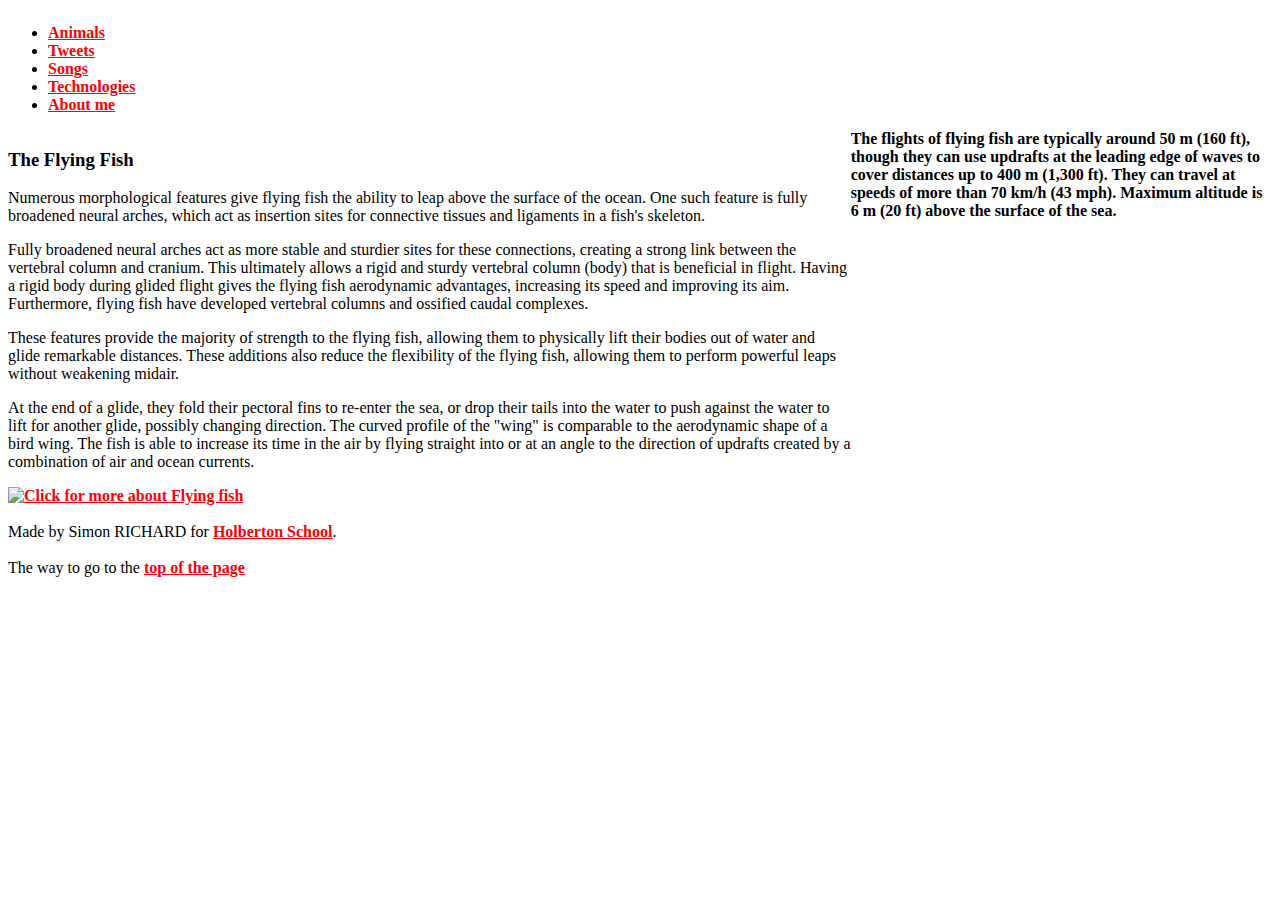
==== index.html @ a1e6789c "first commit - 23.02.2022" ====
<!DOCTYPE html>
<html lang="en">
<head>
    <meta charset="UTF-8">
    <meta http-equiv="X-UA-Compatible" content="IE=edge">
    <meta name="viewport" content="width=device-width, initial-scale=1.0">
    <link href="https://apply.holbertonschool.com/level2/school.css" rel="stylesheet">
    <link href="styles.css" rel="stylesheet">
    <title>Animals</title>
</head>

<body class="works_on_smartphone">

    <header>
        <nav>
            <ul>               
                <li><a href="index.html">Animals</a></li>
                <li><a href="tweets.html">Tweets</a></li>
                <li><a href="songs.html">Songs</a></li>
                <li><a href="technologies.html">Technologies</a></li>
                <li><a href="about_me.html">About me</a></li>              
            </ul>
        </nav>
    </header>
    
    <main>
        <article>
            <h3>The Flying Fish</h3>
            <p>
                Numerous morphological features give flying fish the ability to leap above the surface of the ocean. One such feature is fully broadened neural arches, which act as insertion sites for connective tissues and ligaments in a fish's skeleton.
            </p>
            <p>
                Fully broadened neural arches act as more stable and sturdier sites for these connections, creating a strong link between the vertebral column and cranium. This ultimately allows a rigid and sturdy vertebral column (body) that is beneficial in flight. 
                Having a rigid body during glided flight gives the flying fish aerodynamic advantages, increasing its speed and improving its aim. Furthermore, flying fish have developed vertebral columns and ossified caudal complexes.
            </p>
            <p>
                These features provide the majority of strength to the flying fish, allowing them to physically lift their bodies out of water and glide remarkable distances. These additions also reduce the flexibility of the flying fish, allowing them to perform powerful leaps without weakening midair.
            </p>
            <p>
                At the end of a glide, they fold their pectoral fins to re-enter the sea, or drop their tails into the water to push against the water to lift for another glide, possibly changing direction. The curved profile of the "wing" is comparable to the aerodynamic shape of a bird wing. 
                The fish is able to increase its time in the air by flying straight into or at an angle to the direction of updrafts created by a combination of air and ocean currents.
            </p>
            <a id="picture" href="https://en.wikipedia.org/wiki/Flying_fish"> <img src="https://external-preview.redd.it/scNxACbGCpE5iWK9KZ0ji5mFTL_87zUfI4LAnuXPtZY.jpg?width=960&crop=smart&auto=webp&s=fa91d7cde90d7dad461d02e442afb53abe045323" title="Click for more about Flying fish"/></a>
        </article>

        <aside><strong>
            The flights of flying fish are typically around 50 m (160 ft), though they can use updrafts at the leading edge of waves to cover distances up to 400 m (1,300 ft). They can travel at speeds of more than 70 km/h (43 mph). Maximum altitude is 6 m (20 ft) above the surface of the sea.
        </strong></aside>

    </main>

    <footer>
        <br>
        Made by Simon RICHARD for <a href="https://apply.holbertonschool.com" target="_blank">Holberton School</a>.<br>
        <br>
        The way to go to the <a href="#top">top of the page</a>
    </footer>
    
</body>
</html>
---- styles.css ----
a {
    color: red;
  }
a, h1 {
    color: red;
    font-weight: bold;
  }

body {
    display: flex;
    flex-direction: column;
}

main {
    display: flex;
    flex-direction: row;
    flex:auto;
}

article {
    flex: 2;
    overflow-y: auto;
}

aside {
    flex: 1;
    overflow-y: auto
}
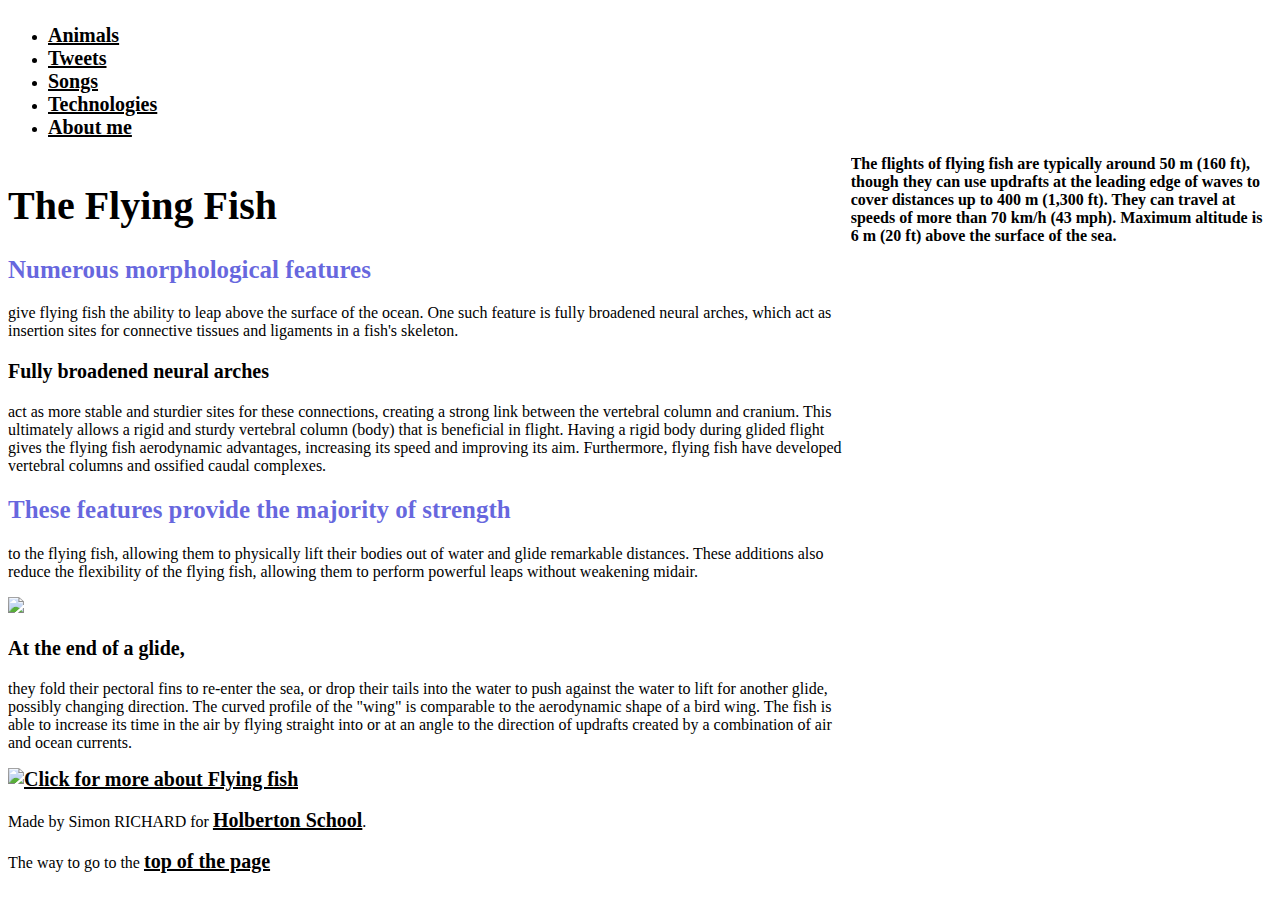
==== commit 162c95dd: "second commit 23.02.2022" ====
--- a/index.html
+++ b/index.html
@@ -6,6 +6,7 @@
     <meta name="viewport" content="width=device-width, initial-scale=1.0">
     <link href="https://apply.holbertonschool.com/level2/school.css" rel="stylesheet">
     <link href="styles.css" rel="stylesheet">
+    <script src="behavior.js"></script>
     <title>Animals</title>
 </head>
 
@@ -25,19 +26,20 @@
     
     <main>
         <article>
-            <h3>The Flying Fish</h3>
+            <h1>The Flying Fish</h1>
             <p>
-                Numerous morphological features give flying fish the ability to leap above the surface of the ocean. One such feature is fully broadened neural arches, which act as insertion sites for connective tissues and ligaments in a fish's skeleton.
+                <h2>Numerous morphological features</h2> give flying fish the ability to leap above the surface of the ocean. One such feature is fully broadened neural arches, which act as insertion sites for connective tissues and ligaments in a fish's skeleton.
             </p>
             <p>
-                Fully broadened neural arches act as more stable and sturdier sites for these connections, creating a strong link between the vertebral column and cranium. This ultimately allows a rigid and sturdy vertebral column (body) that is beneficial in flight. 
+                <h3>Fully broadened neural arches</h3> act as more stable and sturdier sites for these connections, creating a strong link between the vertebral column and cranium. This ultimately allows a rigid and sturdy vertebral column (body) that is beneficial in flight. 
                 Having a rigid body during glided flight gives the flying fish aerodynamic advantages, increasing its speed and improving its aim. Furthermore, flying fish have developed vertebral columns and ossified caudal complexes.
             </p>
             <p>
-                These features provide the majority of strength to the flying fish, allowing them to physically lift their bodies out of water and glide remarkable distances. These additions also reduce the flexibility of the flying fish, allowing them to perform powerful leaps without weakening midair.
+                <h2>These features provide the majority of strength</h2> to the flying fish, allowing them to physically lift their bodies out of water and glide remarkable distances. These additions also reduce the flexibility of the flying fish, allowing them to perform powerful leaps without weakening midair.
             </p>
+            <p><img id="smart_thumbnail"class= "small" src="https://dailygeekshow.com/wp-content/uploads/2018/12/volant.jpg"></p>
             <p>
-                At the end of a glide, they fold their pectoral fins to re-enter the sea, or drop their tails into the water to push against the water to lift for another glide, possibly changing direction. The curved profile of the "wing" is comparable to the aerodynamic shape of a bird wing. 
+                <h3>At the end of a glide,</h3> they fold their pectoral fins to re-enter the sea, or drop their tails into the water to push against the water to lift for another glide, possibly changing direction. The curved profile of the "wing" is comparable to the aerodynamic shape of a bird wing. 
                 The fish is able to increase its time in the air by flying straight into or at an angle to the direction of updrafts created by a combination of air and ocean currents.
             </p>
             <a id="picture" href="https://en.wikipedia.org/wiki/Flying_fish"> <img src="https://external-preview.redd.it/scNxACbGCpE5iWK9KZ0ji5mFTL_87zUfI4LAnuXPtZY.jpg?width=960&crop=smart&auto=webp&s=fa91d7cde90d7dad461d02e442afb53abe045323" title="Click for more about Flying fish"/></a>
--- a/styles.css
+++ b/styles.css
@@ -2,9 +2,20 @@
     color: red;
   }
 a, h1 {
-    color: red;
+    color: color: rgba(0, 0, 255, 0.363);
     font-weight: bold;
+    font-size: 40px;
   }
+a, h2 {
+    color: rgba(35, 35, 207, 0.685);
+    font-size: 25px;
+}
+
+a, h3 {
+    color:black;
+    font-size: 20px;
+
+}
 
 body {
     display: flex;
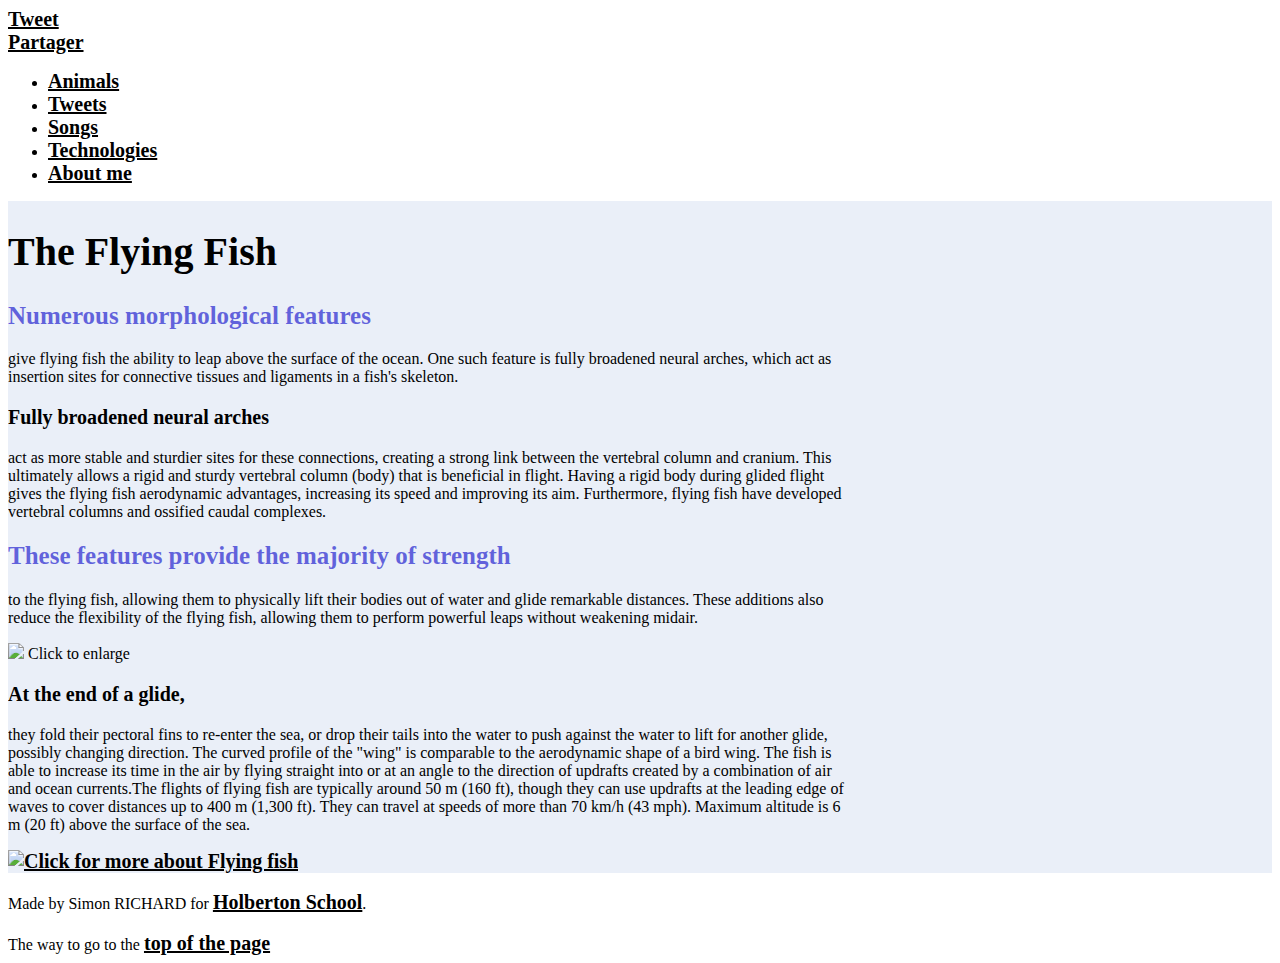
==== commit 7d7590bf: "thrid commit - 23.02.2022" ====
--- a/index.html
+++ b/index.html
@@ -14,6 +14,8 @@
 
     <header>
         <nav>
+            <a href="https://twitter.com/share?ref_src=twsrc%5Etfw" class="twitter-share-button" data-show-count="false">Tweet</a><script async src="https://platform.twitter.com/widgets.js" charset="utf-8"></script>            
+            <div class="fb-share-button" data-href="http://52.203.225.182/index.html" data-layout="button" data-size="small"><a target="_blank" href="https://www.facebook.com/sharer/sharer.php?u=http%3A%2F%2F52.203.225.182%2Findex.html&amp;src=sdkpreparse" class="fb-xfbml-parse-ignore">Partager</a></div>
             <ul>               
                 <li><a href="index.html">Animals</a></li>
                 <li><a href="tweets.html">Tweets</a></li>
@@ -25,6 +27,8 @@
     </header>
     
     <main>
+        <div id="fb-root"></div>
+        <script async defer crossorigin="anonymous" src="https://connect.facebook.net/fr_FR/sdk.js#xfbml=1&version=v13.0" nonce="UGmBRpqE"></script>
         <article>
             <h1>The Flying Fish</h1>
             <p>
@@ -37,16 +41,34 @@
             <p>
                 <h2>These features provide the majority of strength</h2> to the flying fish, allowing them to physically lift their bodies out of water and glide remarkable distances. These additions also reduce the flexibility of the flying fish, allowing them to perform powerful leaps without weakening midair.
             </p>
-            <p><img id="smart_thumbnail"class= "small" src="https://dailygeekshow.com/wp-content/uploads/2018/12/volant.jpg"></p>
+            <p><img id="smart_thumbnail"class= "small" src="https://dailygeekshow.com/wp-content/uploads/2018/12/volant.jpg"> Click to enlarge</p>
             <p>
                 <h3>At the end of a glide,</h3> they fold their pectoral fins to re-enter the sea, or drop their tails into the water to push against the water to lift for another glide, possibly changing direction. The curved profile of the "wing" is comparable to the aerodynamic shape of a bird wing. 
-                The fish is able to increase its time in the air by flying straight into or at an angle to the direction of updrafts created by a combination of air and ocean currents.
+                The fish is able to increase its time in the air by flying straight into or at an angle to the direction of updrafts created by a combination of air and ocean currents.The flights of flying fish are typically around 50 m (160 ft), though they can use updrafts at the leading edge of waves to cover distances up to 400 m (1,300 ft). They can travel at speeds of more than 70 km/h (43 mph). Maximum altitude is 6 m (20 ft) above the surface of the sea.
             </p>
             <a id="picture" href="https://en.wikipedia.org/wiki/Flying_fish"> <img src="https://external-preview.redd.it/scNxACbGCpE5iWK9KZ0ji5mFTL_87zUfI4LAnuXPtZY.jpg?width=960&crop=smart&auto=webp&s=fa91d7cde90d7dad461d02e442afb53abe045323" title="Click for more about Flying fish"/></a>
         </article>
 
         <aside><strong>
-            The flights of flying fish are typically around 50 m (160 ft), though they can use updrafts at the leading edge of waves to cover distances up to 400 m (1,300 ft). They can travel at speeds of more than 70 km/h (43 mph). Maximum altitude is 6 m (20 ft) above the surface of the sea.
+            <div id="disqus_thread"></div>
+            <script>
+                /**
+                *  RECOMMENDED CONFIGURATION VARIABLES: EDIT AND UNCOMMENT THE SECTION BELOW TO INSERT DYNAMIC VALUES FROM YOUR PLATFORM OR CMS.
+                *  LEARN WHY DEFINING THESE VARIABLES IS IMPORTANT: https://disqus.com/admin/universalcode/#configuration-variables    */
+                /*
+                var disqus_config = function () {
+                this.page.url = PAGE_URL;  // Replace PAGE_URL with your page's canonical URL variable
+                this.page.identifier = PAGE_IDENTIFIER; // Replace PAGE_IDENTIFIER with your page's unique identifier variable
+                };
+                */
+                (function() { // DON'T EDIT BELOW THIS LINE
+                var d = document, s = d.createElement('script');
+                s.src = 'https://thelonguestnameifound.disqus.com/embed.js';
+                s.setAttribute('data-timestamp', +new Date());
+                (d.head || d.body).appendChild(s);
+                })();
+            </script>
+            <noscript>Please enable JavaScript to view the <a href="https://disqus.com/?ref_noscript">comments powered by Disqus.</a></noscript> 
         </strong></aside>
 
     </main>
@@ -59,5 +81,4 @@
     </footer>
     
 </body>
-</html>
-
+</html>--- a/styles.css
+++ b/styles.css
@@ -20,12 +20,14 @@
 body {
     display: flex;
     flex-direction: column;
+    
 }
 
 main {
     display: flex;
     flex-direction: row;
     flex:auto;
+    background-color: rgb(234, 239, 248);
 }
 
 article {
